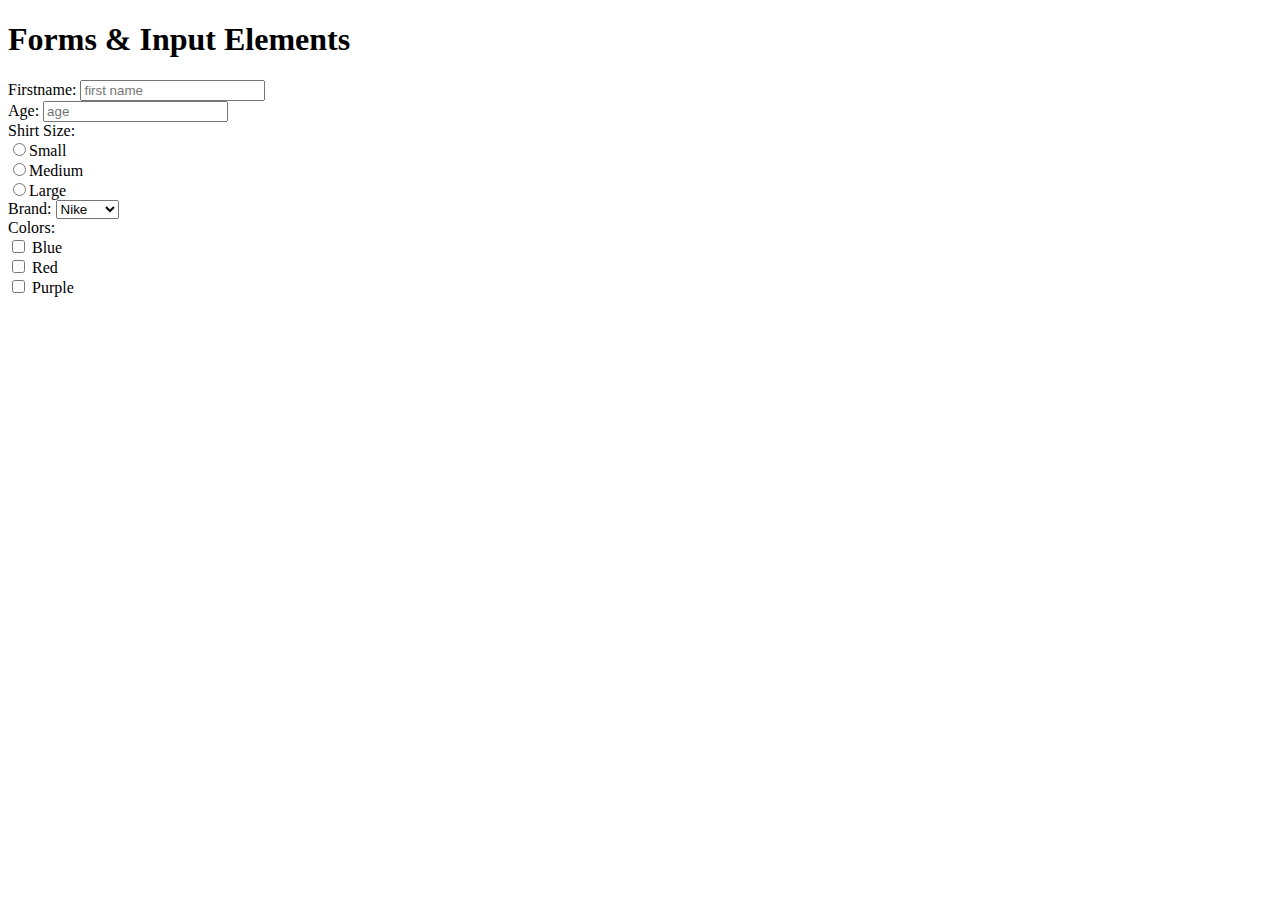
==== index.html @ d1a482b3 "create index.html" ====
<!DOCTYPE html>
<html lang="en">
<head>
    <meta charset="UTF-8">
    <meta name="viewport" content="width=device-width, initial-scale=1.0">
    <title>Forms</title>
</head>
<body>
    <h1>Forms & Input Elements</h1>

    <!-- input elements can be used to collect information -->
     <!-- the for attribute is used to assciote something with an id of same name. this allway user to clickl on the label first name and the cursor will auto go to the input label -->
      <!-- type text -->
     <label for="firstname">Firstname:</label>
     <input 
        id="firstname"
        type="text"
        name="firstname"
        placeholder="first name"
    />

    <br />

    <!-- type number -->
     <label for="age">Age:</label>
     <input type="number" id="age" placeholder="age">

     <br />

     <!-- type radio -->
      <label for="shirt_size">Shirt Size:</label>
      <br />
      <input type="radio" name="shirt_size" value="small" />Small <br />
      <input type="radio" name="shirt_size" value="medium" />Medium<br />
      <input type="radio" name="shirt_size" value="large" />Large <br />

      <!-- type dropdown list using the select element -->
       <label for="brand">Brand:</label>
       <select name="brand" id="brand">
         <option value="nike">Nike</option>
         <option value="adidas">Adidas</option>
         <option value="puma">Puma</option>
       </select>

       <br />

       <!-- type checkbox -->
        <label for="colors">Colors:</label>
        <br />
        <input type="checkbox" name="colors" value="blue" /> Blue <br />
        <input type="checkbox" name="colors" value="red" /> Red <br />
        <input type="checkbox" name="colors" value="purple" /> Purple <br />
</body>
</html>
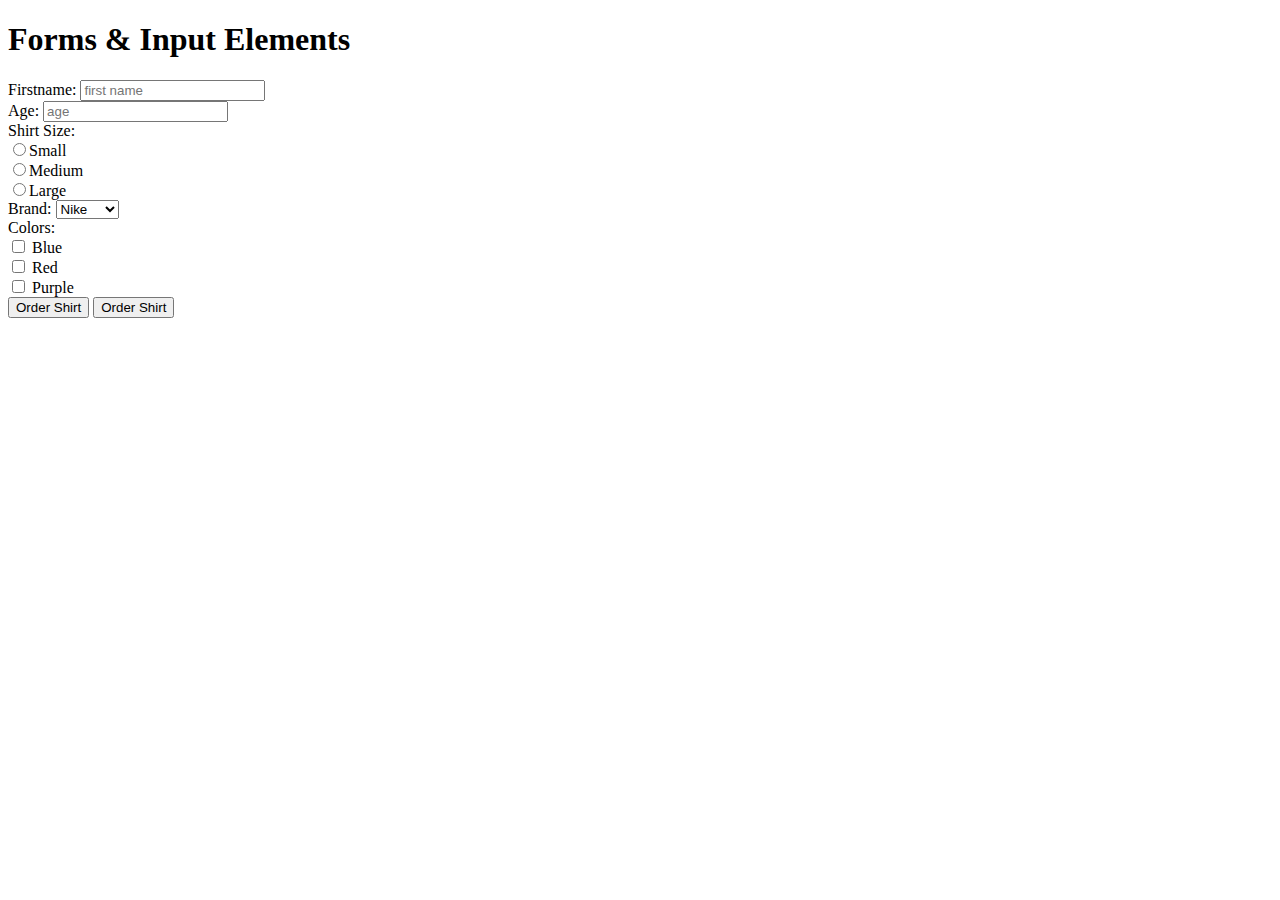
==== commit 069d7110: "Update index.html" ====
--- a/index.html
+++ b/index.html
@@ -7,48 +7,53 @@
 </head>
 <body>
     <h1>Forms & Input Elements</h1>
-
+    <form action="/process_form.php">
     <!-- input elements can be used to collect information -->
      <!-- the for attribute is used to assciote something with an id of same name. this allway user to clickl on the label first name and the cursor will auto go to the input label -->
       <!-- type text -->
-     <label for="firstname">Firstname:</label>
-     <input 
-        id="firstname"
-        type="text"
-        name="firstname"
-        placeholder="first name"
-    />
-
-    <br />
-
-    <!-- type number -->
-     <label for="age">Age:</label>
-     <input type="number" id="age" placeholder="age">
-
+      <label for="firstname">Firstname:</label>
+      <input 
+         id="firstname"
+         type="text"
+         name="firstname"
+         placeholder="first name"
+     />
+ 
      <br />
-
-     <!-- type radio -->
-      <label for="shirt_size">Shirt Size:</label>
+ 
+     <!-- type number -->
+      <label for="age">Age:</label>
+      <input type="number" id="age" placeholder="age">
+ 
       <br />
-      <input type="radio" name="shirt_size" value="small" />Small <br />
-      <input type="radio" name="shirt_size" value="medium" />Medium<br />
-      <input type="radio" name="shirt_size" value="large" />Large <br />
-
-      <!-- type dropdown list using the select element -->
-       <label for="brand">Brand:</label>
-       <select name="brand" id="brand">
-         <option value="nike">Nike</option>
-         <option value="adidas">Adidas</option>
-         <option value="puma">Puma</option>
-       </select>
-
+ 
+      <!-- type radio -->
+       <label for="shirt_size">Shirt Size:</label>
        <br />
-
-       <!-- type checkbox -->
-        <label for="colors">Colors:</label>
+       <input type="radio" name="shirt_size" value="small" />Small <br />
+       <input type="radio" name="shirt_size" value="medium" />Medium<br />
+       <input type="radio" name="shirt_size" value="large" />Large <br />
+ 
+       <!-- type dropdown list using the select element -->
+        <label for="brand">Brand:</label>
+        <select name="brand" id="brand">
+          <option value="nike">Nike</option>
+          <option value="adidas">Adidas</option>
+          <option value="puma">Puma</option>
+        </select>
+ 
         <br />
-        <input type="checkbox" name="colors" value="blue" /> Blue <br />
-        <input type="checkbox" name="colors" value="red" /> Red <br />
-        <input type="checkbox" name="colors" value="purple" /> Purple <br />
+ 
+        <!-- type checkbox -->
+         <label for="colors">Colors:</label>
+         <br />
+         <input type="checkbox" name="colors" value="blue" /> Blue <br />
+         <input type="checkbox" name="colors" value="red" /> Red <br />
+         <input type="checkbox" name="colors" value="purple" /> Purple <br />
+ 
+         <!-- submitting the form -->
+          <input type="submit" value="Order Shirt" />
+          <button type="submit">Order Shirt</button>
+    </form>
 </body>
 </html>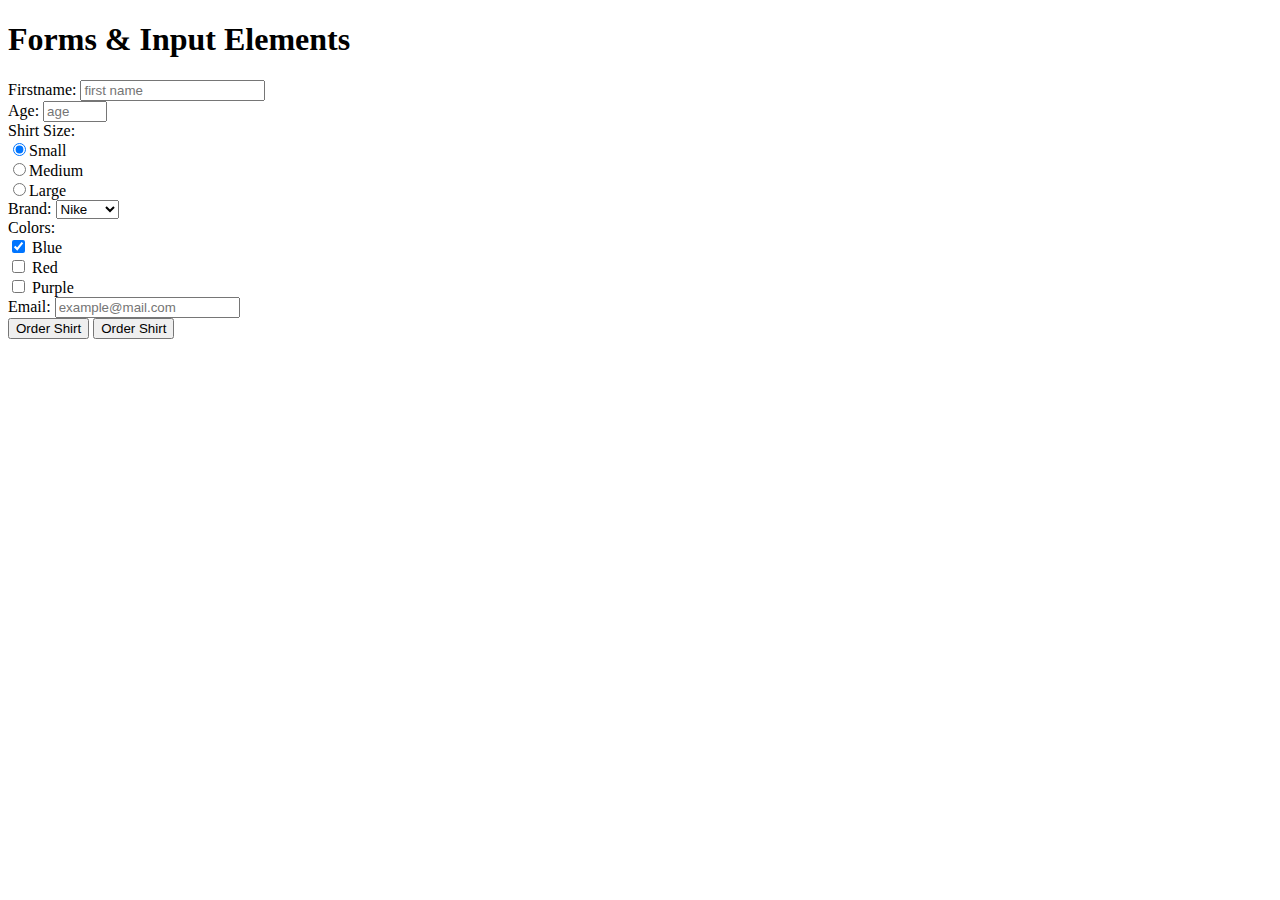
==== commit a0560cec: "update" ====
--- a/index.html
+++ b/index.html
@@ -17,20 +17,21 @@
          type="text"
          name="firstname"
          placeholder="first name"
+         required
      />
  
      <br />
  
      <!-- type number -->
       <label for="age">Age:</label>
-      <input type="number" id="age" placeholder="age">
+      <input type="number" id="age" placeholder="age" min="18" max="120">
  
       <br />
  
       <!-- type radio -->
        <label for="shirt_size">Shirt Size:</label>
        <br />
-       <input type="radio" name="shirt_size" value="small" />Small <br />
+       <input type="radio" name="shirt_size" value="small" checked/>Small <br />
        <input type="radio" name="shirt_size" value="medium" />Medium<br />
        <input type="radio" name="shirt_size" value="large" />Large <br />
  
@@ -47,9 +48,13 @@
         <!-- type checkbox -->
          <label for="colors">Colors:</label>
          <br />
-         <input type="checkbox" name="colors" value="blue" /> Blue <br />
+         <input type="checkbox" name="colors" value="blue" checked/> Blue <br />
          <input type="checkbox" name="colors" value="red" /> Red <br />
          <input type="checkbox" name="colors" value="purple" /> Purple <br />
+
+         <!-- type email -->
+          <label for="email">Email:</label>
+          <input type="email" name="email" id="email" placeholder="example@mail.com" required> <br />
  
          <!-- submitting the form -->
           <input type="submit" value="Order Shirt" />
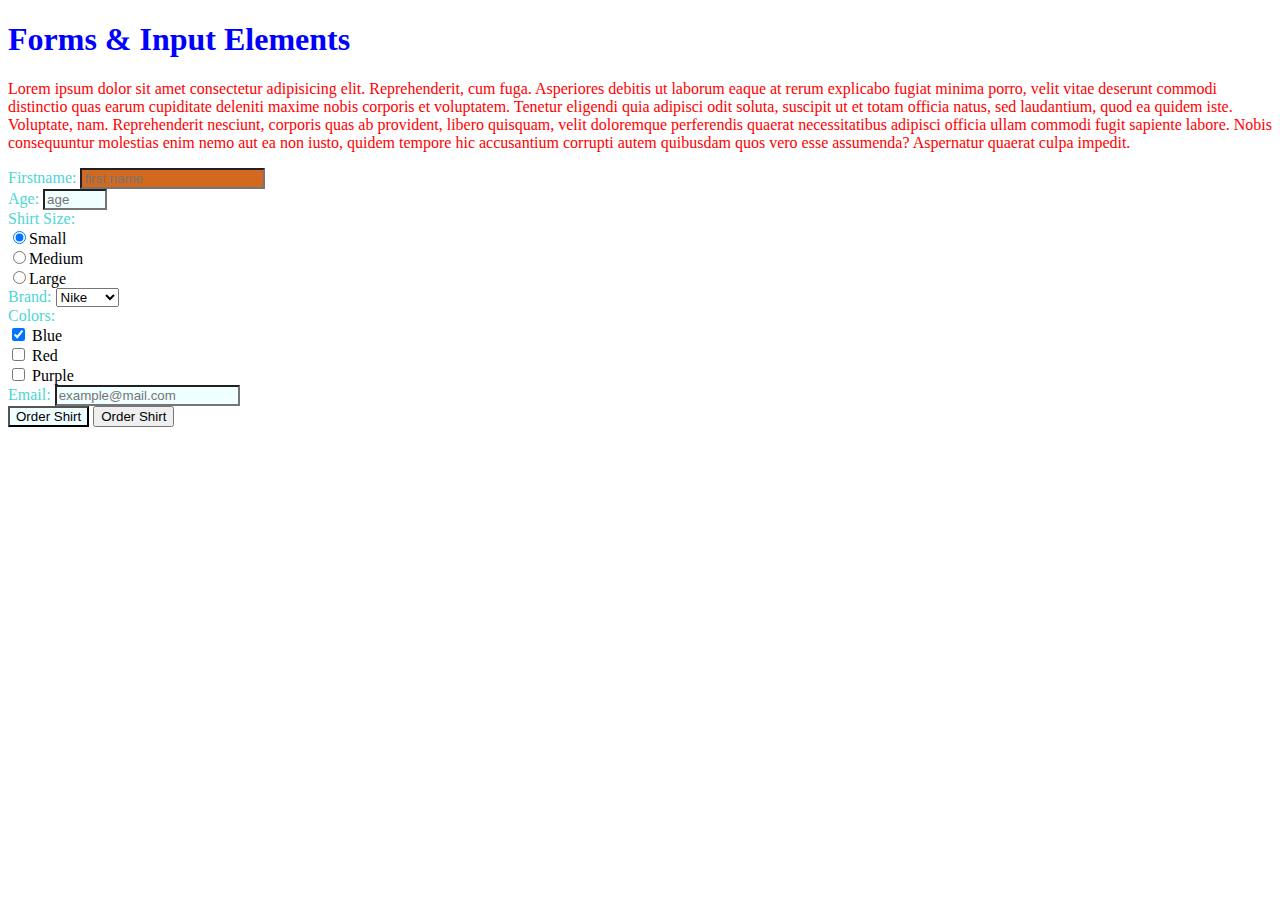
==== commit 647d7f33: "updates quick ones" ====
--- a/index.html
+++ b/index.html
@@ -4,9 +4,26 @@
     <meta charset="UTF-8">
     <meta name="viewport" content="width=device-width, initial-scale=1.0">
     <title>Forms</title>
+    <!-- Internal Style Sheet -->
+     <style>
+        label {
+            color:brown;
+        }
+
+        input {
+            background-color: azure;
+        }
+
+        h1 {
+            color: red;
+        }
+     </style>
+     <link rel="stylesheet" href="./css/style.css">
 </head>
 <body>
-    <h1>Forms & Input Elements</h1>
+    <!-- inline styling - direct applying of CSS -->
+    <h1 style="color:blue;">Forms & Input Elements</h1>
+    <p>Lorem ipsum dolor sit amet consectetur adipisicing elit. Reprehenderit, cum fuga. Asperiores debitis ut laborum eaque at rerum explicabo fugiat minima porro, velit vitae deserunt commodi distinctio quas earum cupiditate deleniti maxime nobis corporis et voluptatem. Tenetur eligendi quia adipisci odit soluta, suscipit ut et totam officia natus, sed laudantium, quod ea quidem iste. Voluptate, nam. Reprehenderit nesciunt, corporis quas ab provident, libero quisquam, velit doloremque perferendis quaerat necessitatibus adipisci officia ullam commodi fugit sapiente labore. Nobis consequuntur molestias enim nemo aut ea non iusto, quidem tempore hic accusantium corrupti autem quibusdam quos vero esse assumenda? Aspernatur quaerat culpa impedit.</p>
     <form action="/process_form.php">
     <!-- input elements can be used to collect information -->
      <!-- the for attribute is used to assciote something with an id of same name. this allway user to clickl on the label first name and the cursor will auto go to the input label -->
--- a/css/style.css
+++ b/css/style.css
@@ -0,0 +1,17 @@
+/* p here is a selector that matches all <p> elements */
+/* Element Selector - specify an element */
+p {
+    color: red;
+}
+
+label {
+    color: rgb(77, 213, 213);
+}
+
+/* A selector is a pattern that matches elements in a document. */
+
+/* id selector */
+/* id matchs single element only!  */
+#firstname {
+    background-color: chocolate;
+}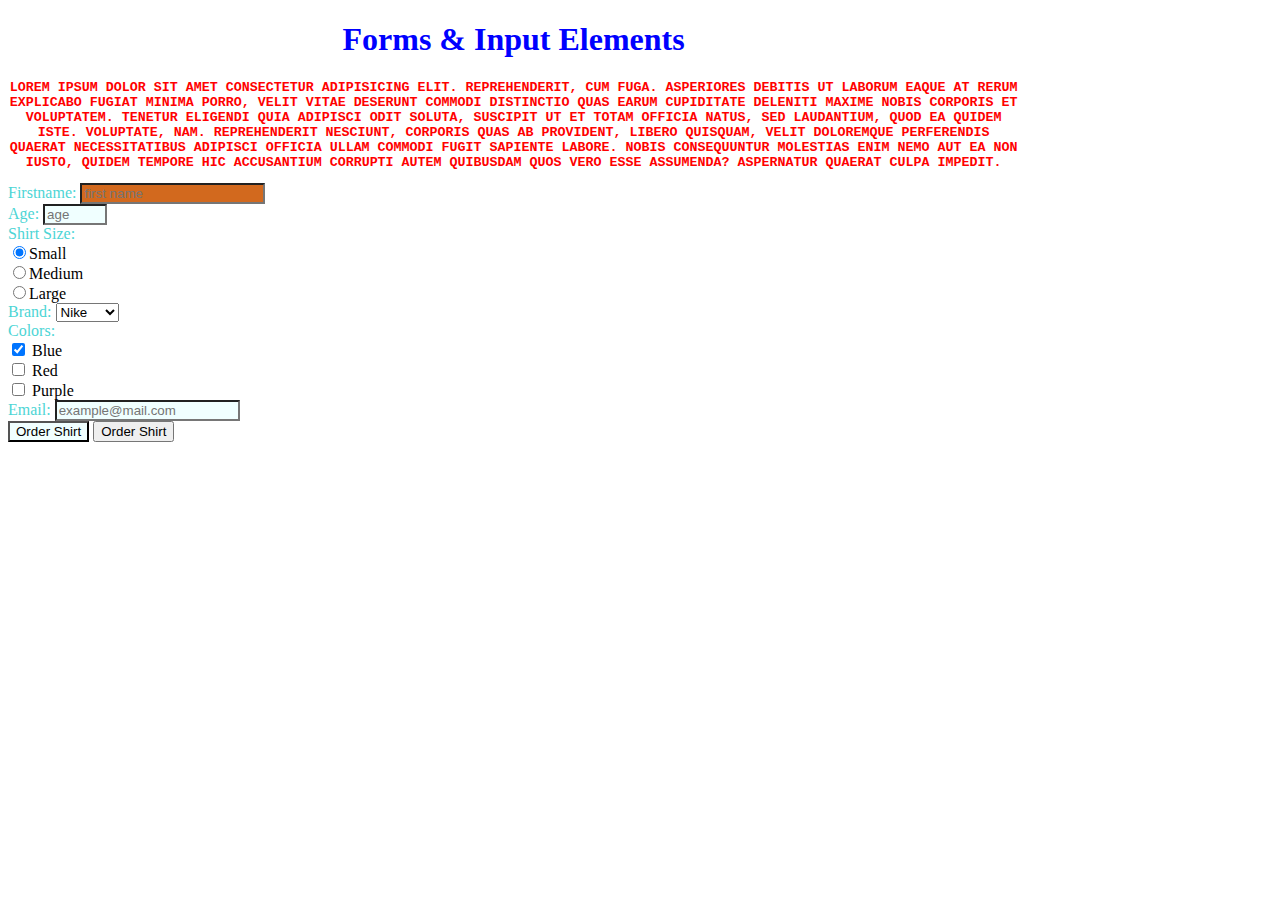
==== commit 309c154d: "selectors and fonts" ====
--- a/index.html
+++ b/index.html
@@ -22,9 +22,11 @@
 </head>
 <body>
     <!-- inline styling - direct applying of CSS -->
-    <h1 style="color:blue;">Forms & Input Elements</h1>
-    <p>Lorem ipsum dolor sit amet consectetur adipisicing elit. Reprehenderit, cum fuga. Asperiores debitis ut laborum eaque at rerum explicabo fugiat minima porro, velit vitae deserunt commodi distinctio quas earum cupiditate deleniti maxime nobis corporis et voluptatem. Tenetur eligendi quia adipisci odit soluta, suscipit ut et totam officia natus, sed laudantium, quod ea quidem iste. Voluptate, nam. Reprehenderit nesciunt, corporis quas ab provident, libero quisquam, velit doloremque perferendis quaerat necessitatibus adipisci officia ullam commodi fugit sapiente labore. Nobis consequuntur molestias enim nemo aut ea non iusto, quidem tempore hic accusantium corrupti autem quibusdam quos vero esse assumenda? Aspernatur quaerat culpa impedit.</p>
-    <form action="/process_form.php">
+     <div class="center">
+        <h1 style="color:blue;">Forms & Input Elements</h1>
+        <p>Lorem ipsum dolor sit amet consectetur adipisicing elit. Reprehenderit, cum fuga. Asperiores debitis ut laborum eaque at rerum explicabo fugiat minima porro, velit vitae deserunt commodi distinctio quas earum cupiditate deleniti maxime nobis corporis et voluptatem. Tenetur eligendi quia adipisci odit soluta, suscipit ut et totam officia natus, sed laudantium, quod ea quidem iste. Voluptate, nam. Reprehenderit nesciunt, corporis quas ab provident, libero quisquam, velit doloremque perferendis quaerat necessitatibus adipisci officia ullam commodi fugit sapiente labore. Nobis consequuntur molestias enim nemo aut ea non iusto, quidem tempore hic accusantium corrupti autem quibusdam quos vero esse assumenda? Aspernatur quaerat culpa impedit.</p>   
+     </div>
+   <form action="/process_form.php">
     <!-- input elements can be used to collect information -->
      <!-- the for attribute is used to assciote something with an id of same name. this allway user to clickl on the label first name and the cursor will auto go to the input label -->
       <!-- type text -->
--- a/css/style.css
+++ b/css/style.css
@@ -2,6 +2,12 @@
 /* Element Selector - specify an element */
 p {
     color: red;
+    font-size: 10pt;
+    font-family: 'Courier New', Courier, monospace;
+    font-weight: bold;
+    font-style: normal;
+    text-align: center;
+    text-transform: uppercase;
 }
 
 label {
@@ -14,4 +20,14 @@
 /* id matchs single element only!  */
 #firstname {
     background-color: chocolate;
+}
+
+/* specficity is 0,1,0 */
+.center {
+    text-align: center;
+    width: 80%;
+}
+
+div.center {
+    /* specificity is 0,1,1 */
 }